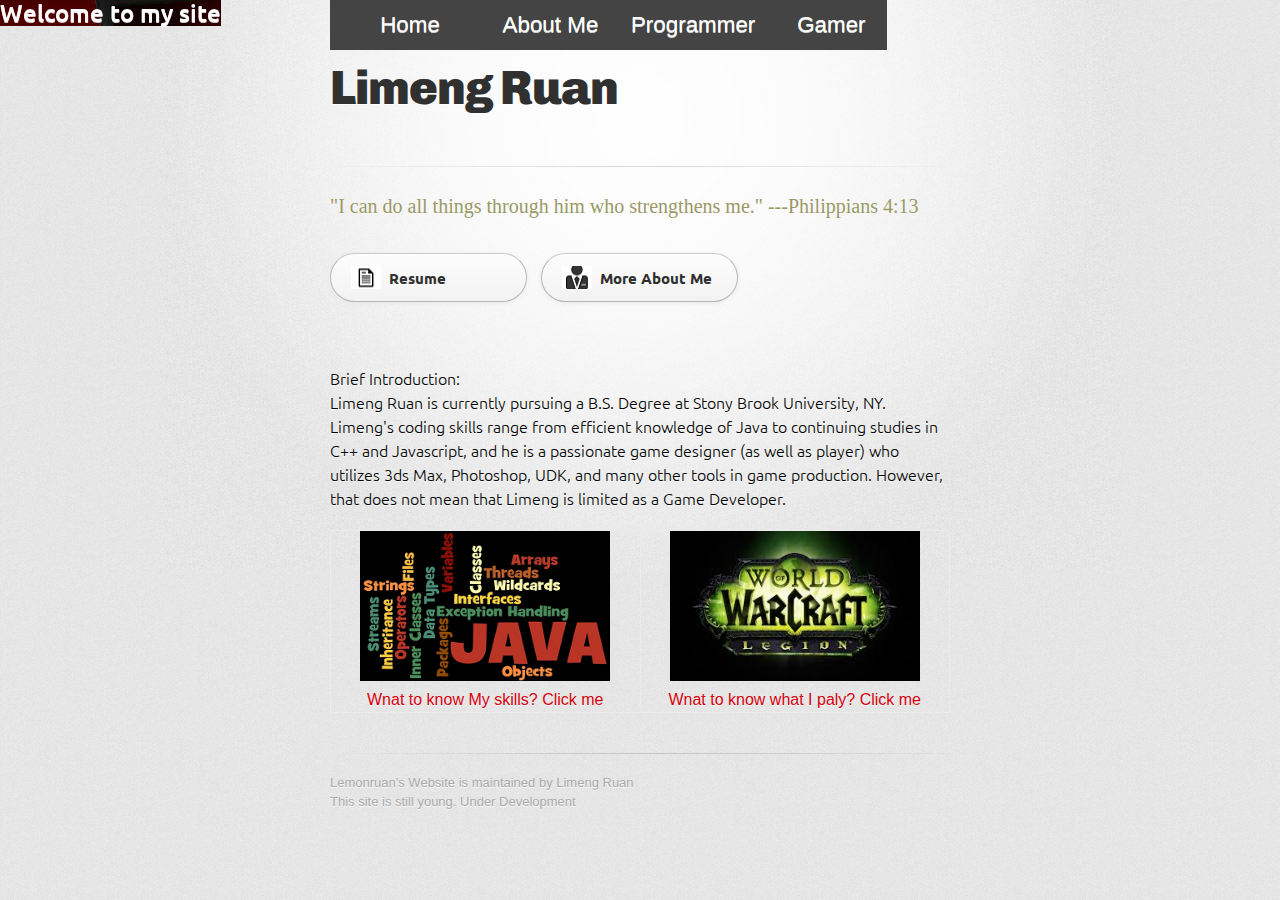
==== index.html @ 929a324a "Update index.html" ====
<!DOCTYPE html>
<html>
  <head>
    <meta charset='utf-8'>
    <meta http-equiv="X-UA-Compatible" content="chrome=1">
    <link href='https://fonts.googleapis.com/css?family=Chivo:900' rel='stylesheet' type='text/css'>
    <link rel="stylesheet" type="text/css" href="stylesheets/stylesheet.css" media="screen">
    <link rel="stylesheet" type="text/css" href="stylesheets/github-dark.css" media="screen">
    <link rel="stylesheet" type="text/css" href="stylesheets/print.css" media="print">
	<link rel="stylesheet" type="text/css" href="http://fonts.googleapis.com/css?family=Ubuntu:regular,bold&subset=Latin">
    <!--[if lt IE 9]>
    <script src="//html5shiv.googlecode.com/svn/trunk/html5.js"></script>
    <![endif]-->
    <title>Lemonruan's Website</title>
  </head>

  <body>
    <div id="container">
	<h6>Welcome to my site</h6>
      <div class="inner">
	  <div class="nav">
			<ul>
				<li class="home"><a href="index.html">Home</a></li>
				<li class="about"><a href="about-me-page.html">About Me</a></li>
				<li class="as a programmer"><a href="skill-page.html">Programmer</a></li>
				<li class="as a gamer"><a href="gamer.html">Gamer</a></li>
			</ul>
			</div>
		<br>
        <header>
          <h1>Limeng Ruan</h1>
          <h2></h2>
        </header>

        <hr>
		
		<h3>"I can do all things through him who strengthens me."      ---Philippians 4:13</h3>
		<br>
		<section id="downloads" class="clearfix">
          <a href="files/resume.pdf" id="resume" class="button" target="_blank"><span>Resume</span></a>
		  <a href="about-me-page.html" id="page-lemon" class="button"><span>More About Me</span></a>
        </section>
		
		<br>
		

        <section id="main_content">
          <p>Brief Introduction:<br>
          Limeng Ruan is currently pursuing a B.S. Degree at Stony Brook University, NY. Limeng's coding 
		  skills range from efficient knowledge of Java to continuing studies in C++ and Javascript, and 
		  he is a passionate game designer (as well as player) who utilizes 3ds Max, Photoshop, UDK, and 
		  many other tools in game production. However, that does not mean that Limeng is limited as a 
		  Game Developer.</p>
        </section>
		
		<section>
			<table width="100%" border="5" cellspacing="5" cellpadding="5">
				<tr>
				<td width="50%" align="left"><figure>
					<img src="images/java.png" alt="Your Browser does not support this image" width="250" height="150"></img>
					<figcaption><a href="skill-page.html">Wnat to know My skills? Click me</a></figcaption>
				</figure></td>
				<td align="right">
					<figure>
					<img src="images/game.jpg" alt="Your Browser does not support this image" width="250" height="150"></img>
					<figcaption><a href="gamer.html">Wnat to know what I paly? Click me</a></figcaption>
				</figure></td>
				</tr>
			</table>
			
		</section>

        <footer>
          Lemonruan's Website is maintained by Limeng Ruan</a><br>
          This site is still young. Under Development
        </footer>

        
      </div>
    </div>
  </body>
</html>
---- stylesheets/stylesheet.css ----
/* http://meyerweb.com/eric/tools/css/reset/
   v2.0 | 20110126
   License: none (public domain)
*/
html, body, div, span, applet, object, iframe,
h1, h2, h3, h4, h5, h6, p, blockquote, pre,
a, abbr, acronym, address, big, cite, code,
del, dfn, em, img, ins, kbd, q, s, samp,
small, strike, strong, sub, sup, tt, var,
b, u, i, center,
dl, dt, dd, ol, ul, li,
fieldset, form, label, legend,
table, caption, tbody, tfoot, thead, tr, th, td,
article, aside, canvas, details, embed,
figure, figcaption, footer, header, hgroup,
menu, nav, output, ruby, section, summary,
time, mark, audio, video {
	padding: 0;
	margin: 0;
	font: inherit;
	font-size: 100%;
	vertical-align: baseline;
	border: 0;
}
/* HTML5 display-role reset for older browsers */
article, aside, details, figcaption, figure,
footer, header, hgroup, menu, nav, section {
	display: block;
}
body {
	line-height: 1;
}
ol, ul {
	list-style: none;
}
blockquote, q {
	quotes: none;
}
blockquote:before, blockquote:after,
q:before, q:after {
	content: '';
	content: none;
}
table {
	border-spacing: 0;
	border-collapse: collapse;
}

/* LAYOUT STYLES */
body {
  font-family: 'Helvetica Neue', Helvetica, Arial, serif;
  font-size: 1em;
  line-height: 1.5;
  color: #6d6d6d;
  text-shadow: 0 1px 0 rgba(255, 255, 255, 0.8);
  background: #e7e7e7 url(../images/body-bg.png) 0 0 repeat;
}

a {
  color: #d5000d;
}
a:hover {
  color: #c5000c;
}

header {
  padding-top: 35px;
  padding-bottom: 25px;
}

header h1 {
  font-family: 'Chivo', 'Helvetica Neue', Helvetica, Arial, serif;
  font-size: 48px; font-weight: 900;
  line-height: 1.2;
  color: #303030;
  letter-spacing: -1px;
}

header h2 {
  font-size: 24px;
  font-weight: normal;
  line-height: 1.3;
  color: #aaa;
  letter-spacing: -1px;
}

#container {
  min-height: 595px;
  background: transparent url(../images/highlight-bg.jpg) 50% 0 no-repeat;
}

.inner {
  width: 620px;
  margin: 0 auto;
}

#container .inner img {
  max-width: 100%;
}

#downloads {
  margin-bottom: 40px;
}

#name-link{
	color: black;
}

.nav ul {
	position: fixed;
  list-style: none;
  background-color: #444;
  text-align: center;
  padding: 0;
  margin: 0;
}
.nav li {
  font-family: 'Oswald', sans-serif;
  font-size: 1.2em;
  line-height: 40px;
  height: 40px;
  border-bottom: 1px solid #888;
}
 
.nav a {
  text-decoration: none;
  color: #fff;
  display: block;
  transition: .3s background-color;
}
 
.nav a:hover {
  background-color: #005f5f;
}
 
.nav a.active {
  background-color: #fff;
  color: #444;
  cursor: default;
}
 
@media screen and (min-width: 600px) {
  .nav li {
    width: 120px;
    border-bottom: none;
    height: 50px;
    line-height: 50px;
    font-size: 1.4em;
  }
 
  /* Display Inline */
  .nav li {
    display: inline-block;
    margin-right: -4px;
  }

a.button {
  display: block;
  float: left;
  width: 179px;
  padding: 12px 8px 12px 8px;
  margin-right: 14px;
  font-family: Ubuntu;
  font-size: 15px;
  font-weight: bold;
  line-height: 25px;
  color: #303030;
  background: #fdfdfd; /* Old browsers */
  background: -moz-linear-gradient(top,  #fdfdfd 0%, #f2f2f2 100%); /* FF3.6+ */
  background: -webkit-gradient(linear, left top, left bottom, color-stop(0%,#fdfdfd), color-stop(100%,#f2f2f2)); /* Chrome,Safari4+ */
  background: -webkit-linear-gradient(top,  #fdfdfd 0%,#f2f2f2 100%); /* Chrome10+,Safari5.1+ */
  background: -o-linear-gradient(top,  #fdfdfd 0%,#f2f2f2 100%); /* Opera 11.10+ */
  background: -ms-linear-gradient(top,  #fdfdfd 0%,#f2f2f2 100%); /* IE10+ */
  background: linear-gradient(top,  #fdfdfd 0%,#f2f2f2 100%); /* W3C */
  filter: progid:DXImageTransform.Microsoft.gradient( startColorstr='#fdfdfd', endColorstr='#f2f2f2',GradientType=0 ); /* IE6-9 */
  border-top: solid 1px #cbcbcb;
  border-right: solid 1px #b7b7b7;
  border-bottom: solid 1px #b3b3b3;
  border-left: solid 1px #b7b7b7;
  border-radius: 30px;
  -webkit-box-shadow: 10px 10px 5px #888;
  -moz-box-shadow: 10px 10px 5px #888;
  box-shadow: 0px 1px 5px #e8e8e8;
  -moz-border-radius: 30px;
  -webkit-border-radius: 30px;
}
a.button:hover {
  background: #fafafa; /* Old browsers */
  background: -moz-linear-gradient(top,  #fdfdfd 0%, #f6f6f6 100%); /* FF3.6+ */
  background: -webkit-gradient(linear, left top, left bottom, color-stop(0%,#fdfdfd), color-stop(100%,#f6f6f6)); /* Chrome,Safari4+ */
  background: -webkit-linear-gradient(top,  #fdfdfd 0%,#f6f6f6 100%); /* Chrome10+,Safari5.1+ */
  background: -o-linear-gradient(top,  #fdfdfd 0%,#f6f6f6 100%); /* Opera 11.10+ */
  background: -ms-linear-gradient(top,  #fdfdfd 0%,#f6f6f6 100%); /* IE10+ */
  background: linear-gradient(top,  #fdfdfd 0%,#f6f6f6, 100%); /* W3C */
  filter: progid:DXImageTransform.Microsoft.gradient( startColorstr='#fdfdfd', endColorstr='#f6f6f6',GradientType=0 ); /* IE6-9 */
  border-top: solid 1px #b7b7b7;
  border-right: solid 1px #b3b3b3;
  border-bottom: solid 1px #b3b3b3;
  border-left: solid 1px #b3b3b3;
}

a.button span {
  display: block;
  height: 23px;
  padding-left: 50px;
}

#page-lemon span{
	background: transparent url(../images/profileicon.png) 12px 50% no-repeat;
}

#resume span{
	background: transparent url(../images/paper.png) 12px 50% no-repeat;
}

#download-zip span {
  background: transparent url(../images/zip-icon.png) 12px 50% no-repeat;
}
#download-tar-gz span {
  background: transparent url(../images/tar-gz-icon.png) 12px 50% no-repeat;
}
#view-on-github span {
  background: transparent url(../images/octocat-icon.png) 12px 50% no-repeat;
}
#view-on-github {
  margin-right: 0;
}

code, pre {
  margin-bottom: 30px;
  font-family: Monaco, "Bitstream Vera Sans Mono", "Lucida Console", Terminal;
  font-size: 14px;
  color: #222;
}

code {
  padding: 0 3px;
  background-color: #f2f2f2;
  border: solid 1px #ddd;
}

pre {
  padding: 20px;
  overflow: auto;
  color: #f2f2f2;
  text-shadow: none;
  background: #303030;
}
pre code {
  padding: 0;
  color: #f2f2f2;
  background-color: #303030;
  border: none;
}

ul, ol, dl {
  margin-bottom: 20px;
}


/* COMMON STYLES */

hr {
  height: 1px;
  padding-bottom: 1em;
  margin-top: 1em;
  line-height: 1px;
  background: transparent url('../images/hr.png') 50% 0 no-repeat;
  border: none;
}

strong {
  font-weight: bold;
}

em {
  font-style: italic;
}

table {
  width: 100%;
  border: 1px solid #ebebeb;
}

th {
  font-weight: 500;
}

td {
  font-weight: 300;
  text-align: center;
  border: 1px solid #ebebeb;
}

form {
  padding: 20px;
  background: #f2f2f2;

}


/* GENERAL ELEMENT TYPE STYLES */

h1 {
  font-size: 32px;
  font-family: Ubuntu;
}

h2 {
	font-family: Ubuntu;
  margin-bottom: 8px;
  font-size: 22px;
  font-weight: bold;
  color: #303030;
}

h3 {
	font-family: Ubuntu;
  margin-bottom: 8px;
  font-size: 20px;
  font-weight: italic;
  font-family: Papyrus, fantasy;
  color: #999966;
}

h4 {
font-family: Ubuntu;
  font-size: 18px;
  font-weight: bold;
  color: #303030;
}

h5 {
font-family: Ubuntu;
  font-size: 1em;
  color: #303030;
}

h6 {
	position: fixed;
	background: transparent url(../images/header.jpg) 0 0;
	font-family: Ubuntu;
	font-size: 24px;
	font-style: normal;
	font-variant: normal;
	font-weight: 500;
	line-height: 26.3999996185303px;
	color: #FFFFFF;
}

p {
  margin-bottom: 20px;
  font-weight: 300;
  color: black;
  font-family: Ubuntu;
}

a {
  text-decoration: none;
}

p a {
  font-weight: 400;
}

blockquote {
  padding: 0 0 0 30px;
  margin-bottom: 20px;
  font-size: 1.6em;
  border-left: 10px solid #e9e9e9;
}

ul li {
  list-style-position: inside;
  list-style: disc;
  padding-left: 20px;
}

ul#icons li {
    display:inline;
	padding-right: 5px;
}

ol li {
  list-style-position: inside;
  list-style: decimal;
  padding-left: 3px;
}

dl dt {
  color: #303030;
}

footer {
  padding-top: 20px;
  padding-bottom: 30px;
  margin-top: 40px;
  font-size: 13px;
  color: #aaa;
  background: transparent url('../images/hr.png') 0 0 no-repeat;
}

footer a {
  color: #666;
}
footer a:hover {
  color: #444;
}

/* MISC */
.clearfix:after {
  display: block;
  height: 0;
  clear: both;
  visibility: hidden;
  content: '.';
}

.clearfix {display: inline-block;}
* html .clearfix {height: 1%;}
.clearfix {display: block;}

/* #Media Queries
================================================== */

/* Smaller than standard 960 (devices and browsers) */
@media only screen and (max-width: 959px) { }

/* Tablet Portrait size to standard 960 (devices and browsers) */
@media only screen and (min-width: 768px) and (max-width: 959px) { }

/* All Mobile Sizes (devices and browser) */
@media only screen and (max-width: 767px) {
  header {
    padding-top: 10px;
    padding-bottom: 10px;
  }
  #downloads {
    margin-bottom: 25px;
  }
  #download-zip, #download-tar-gz {
    display: none;
  }
  .inner {
    width: 94%;
    margin: 0 auto;
  }
}

/* Mobile Landscape Size to Tablet Portrait (devices and browsers) */
@media only screen and (min-width: 480px) and (max-width: 767px) { }

/* Mobile Portrait Size to Mobile Landscape Size (devices and browsers) */
@media only screen and (max-width: 479px) { }
---- stylesheets/github-dark.css ----
/*
   Copyright 2014 GitHub Inc.

   Licensed under the Apache License, Version 2.0 (the "License");
   you may not use this file except in compliance with the License.
   You may obtain a copy of the License at

       http://www.apache.org/licenses/LICENSE-2.0

   Unless required by applicable law or agreed to in writing, software
   distributed under the License is distributed on an "AS IS" BASIS,
   WITHOUT WARRANTIES OR CONDITIONS OF ANY KIND, either express or implied.
   See the License for the specific language governing permissions and
   limitations under the License.

*/

.pl-c /* comment */ {
  color: #969896;
}

.pl-c1      /* constant, markup.raw, meta.diff.header, meta.module-reference, meta.property-name, support, support.constant, support.variable, variable.other.constant */,
.pl-s .pl-v /* string variable */ {
  color: #0099cd;
}

.pl-e  /* entity */,
.pl-en /* entity.name */ {
  color: #9774cb;
}

.pl-s .pl-s1 /* string source */,
.pl-smi      /* storage.modifier.import, storage.modifier.package, storage.type.java, variable.other, variable.parameter.function */ {
  color: #ddd;
}

.pl-ent /* entity.name.tag */ {
  color: #7bcc72;
}

.pl-k /* keyword, storage, storage.type */ {
  color: #cc2372;
}

.pl-pds              /* punctuation.definition.string, string.regexp.character-class */,
.pl-s                /* string */,
.pl-s .pl-pse .pl-s1 /* string punctuation.section.embedded source */,
.pl-sr               /* string.regexp */,
.pl-sr .pl-cce       /* string.regexp constant.character.escape */,
.pl-sr .pl-sra       /* string.regexp string.regexp.arbitrary-repitition */,
.pl-sr .pl-sre       /* string.regexp source.ruby.embedded */ {
  color: #3c66e2;
}

.pl-v /* variable */ {
  color: #fb8764;
}

.pl-id /* invalid.deprecated */ {
  color: #e63525;
}

.pl-ii /* invalid.illegal */ {
  background-color: #e63525;
  color: #f8f8f8;
}

.pl-sr .pl-cce /* string.regexp constant.character.escape */ {
  color: #7bcc72;
  font-weight: bold;
}

.pl-ml /* markup.list */ {
  color: #c26b2b;
}

.pl-mh        /* markup.heading */,
.pl-mh .pl-en /* markup.heading entity.name */,
.pl-ms        /* meta.separator */ {
  color: #264ec5;
  font-weight: bold;
}

.pl-mq /* markup.quote */ {
  color: #00acac;
}

.pl-mi /* markup.italic */ {
  color: #ddd;
  font-style: italic;
}

.pl-mb /* markup.bold */ {
  color: #ddd;
  font-weight: bold;
}

.pl-md /* markup.deleted, meta.diff.header.from-file */ {
  background-color: #ffecec;
  color: #bd2c00;
}

.pl-mi1 /* markup.inserted, meta.diff.header.to-file */ {
  background-color: #eaffea;
  color: #55a532;
}

.pl-mdr /* meta.diff.range */ {
  color: #9774cb;
  font-weight: bold;
}

.pl-mo /* meta.output */ {
  color: #264ec5;
}
---- stylesheets/print.css ----
html, body, div, span, applet, object, iframe,
h1, h2, h3, h4, h5, h6, p, blockquote, pre,
a, abbr, acronym, address, big, cite, code,
del, dfn, em, img, ins, kbd, q, s, samp,
small, strike, strong, sub, sup, tt, var,
b, u, i, center,
dl, dt, dd, ol, ul, li,
fieldset, form, label, legend,
table, caption, tbody, tfoot, thead, tr, th, td,
article, aside, canvas, details, embed,
figure, figcaption, footer, header, hgroup,
menu, nav, output, ruby, section, summary,
time, mark, audio, video {
  padding: 0;
  margin: 0;
  font: inherit;
  font-size: 100%;
  vertical-align: baseline;
  border: 0;
}
/* HTML5 display-role reset for older browsers */
article, aside, details, figcaption, figure,
footer, header, hgroup, menu, nav, section {
  display: block;
}
body {
  line-height: 1;
}
ol, ul {
  list-style: none;
}
blockquote, q {
  quotes: none;
}
blockquote:before, blockquote:after,
q:before, q:after {
  content: '';
  content: none;
}
table {
  border-spacing: 0;
  border-collapse: collapse;
}
body {
  font-family: 'Helvetica Neue', Helvetica, Arial, serif;
  font-size: 13px;
  line-height: 1.5;
  color: #000;
}

a {
  font-weight: bold;
  color: #d5000d;
}

header {
  padding-top: 35px;
  padding-bottom: 10px;
}

header h1 {
  font-size: 48px;
  font-weight: bold;
  line-height: 1.2;
  color: #303030;
  letter-spacing: -1px;
}

header h2 {
  font-size: 24px;
  font-weight: normal;
  line-height: 1.3;
  color: #aaa;
  letter-spacing: -1px;
}
#downloads {
  display: none;
}
#main_content {
  padding-top: 20px;
}

code, pre {
  margin-bottom: 30px;
  font-family: Monaco, "Bitstream Vera Sans Mono", "Lucida Console", Terminal;
  font-size: 12px;
  color: #222;
}

code {
  padding: 0 3px;
}

pre {
  padding: 20px;
  overflow: auto;
  border: solid 1px #ddd;
}
pre code {
  padding: 0;
}

ul, ol, dl {
  margin-bottom: 20px;
}


/* COMMON STYLES */

table {
  width: 100%;
  border: 1px solid #ebebeb;
}

th {
  font-weight: 500;
}

td {
  font-weight: 300;
  text-align: center;
  border: 1px solid #ebebeb;
}

form {
  padding: 20px;
  background: #f2f2f2;

}


/* GENERAL ELEMENT TYPE STYLES */

h1 {
  font-size: 2.8em;
}

h2 {
  margin-bottom: 8px;
  font-size: 22px;
  font-weight: bold;
  color: #303030;
}

h3 {
  margin-bottom: 8px;
  font-size: 18px;
  font-weight: bold;
  color: #d5000d;
}

h4 {
  font-size: 16px;
  font-weight: bold;
  color: #303030;
}

h5 {
  font-size: 1em;
  color: #303030;
}

h6 {
  font-size: .8em;
  color: #303030;
}

p {
  margin-bottom: 20px;
  font-weight: 300;
}

a {
  text-decoration: none;
}

p a {
  font-weight: 400;
}

blockquote {
  padding: 0 0 0 30px;
  margin-bottom: 20px;
  font-size: 1.6em;
  border-left: 10px solid #e9e9e9;
}

ul li {
  list-style-position: inside;
  list-style: disc;
  padding-left: 20px;
}

ol li {
  list-style-position: inside;
  list-style: decimal;
  padding-left: 3px;
}

dl dd {
  font-style: italic;
  font-weight: 100;
}

footer {
  padding-top: 20px;
  padding-bottom: 30px;
  margin-top: 40px;
  font-size: 13px;
  color: #aaa;
}

footer a {
  color: #666;
}

/* MISC */
.clearfix:after {
  display: block;
  height: 0;
  clear: both;
  visibility: hidden;
  content: '.';
}

.clearfix {display: inline-block;}
* html .clearfix {height: 1%;}
.clearfix {display: block;}
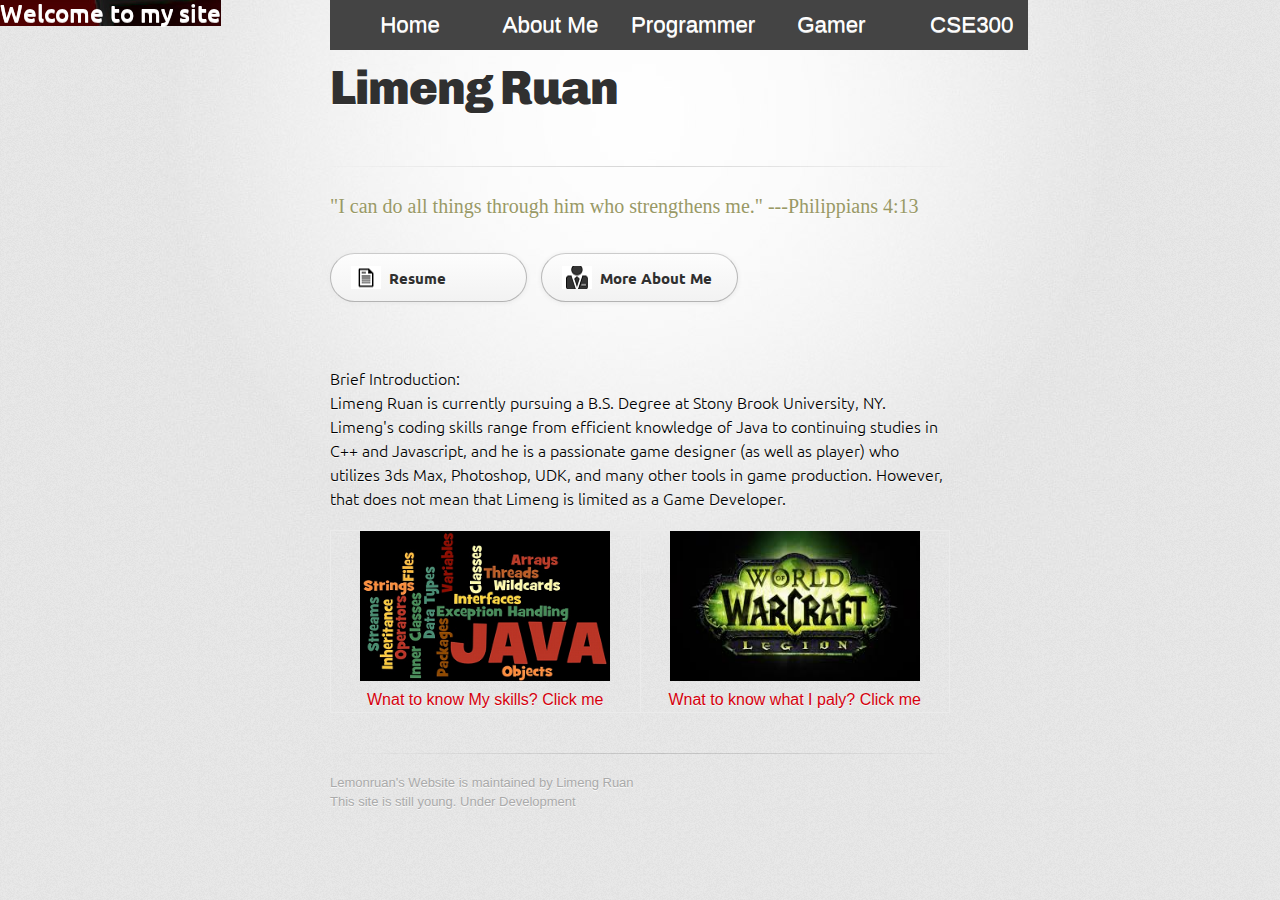
==== commit 5bbbb80f: "Update index.html" ====
--- a/index.html
+++ b/index.html
@@ -24,6 +24,7 @@
 				<li class="about"><a href="about-me-page.html">About Me</a></li>
 				<li class="as a programmer"><a href="skill-page.html">Programmer</a></li>
 				<li class="as a gamer"><a href="gamer.html">Gamer</a></li>
+				<li class="for CSE300"><a href="cse300.html">CSE300</li>
 			</ul>
 			</div>
 		<br>
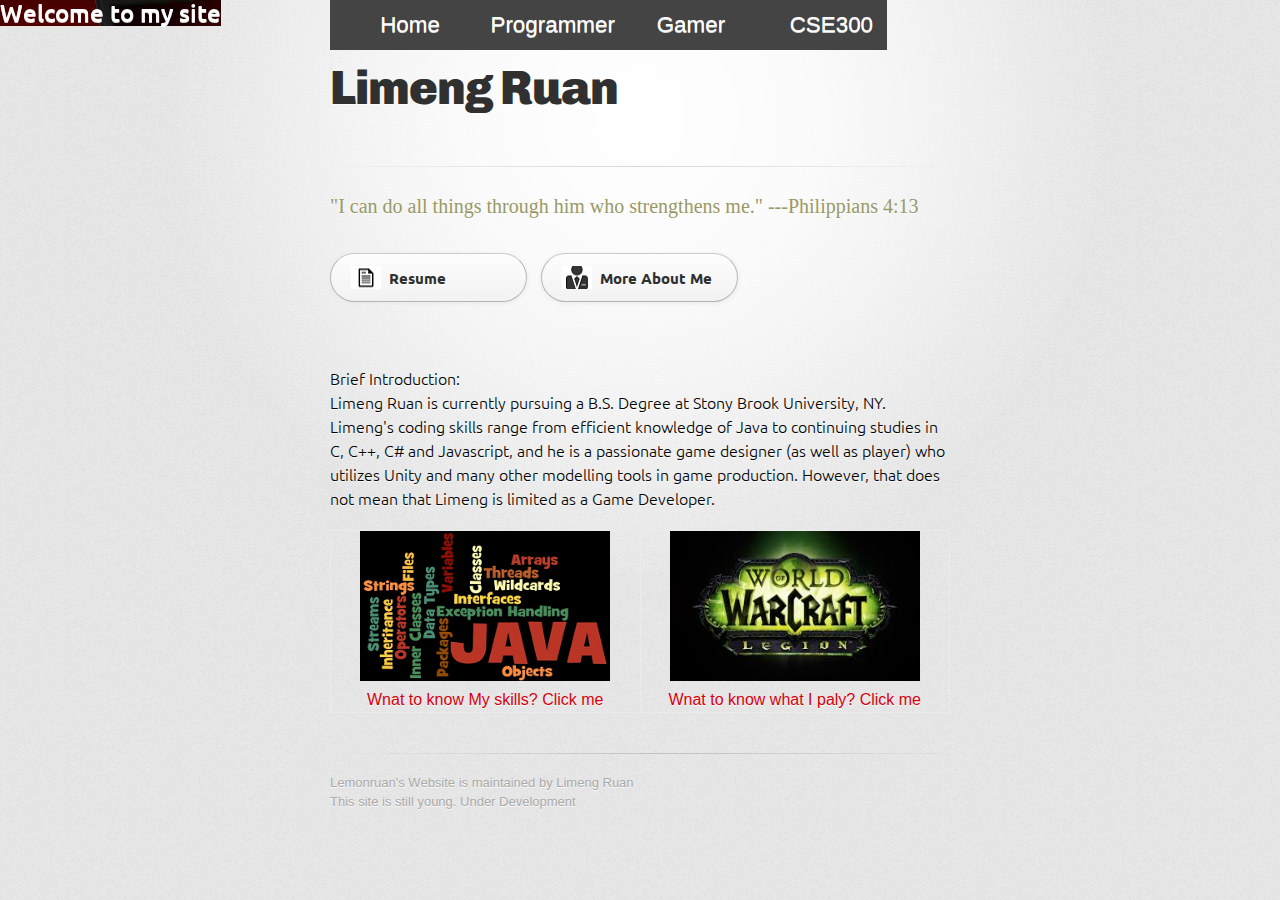
==== commit 9b51e16c: "5/18" ====
--- a/index.html
+++ b/index.html
@@ -21,10 +21,9 @@
 	  <div class="nav">
 			<ul>
 				<li class="home"><a href="index.html">Home</a></li>
-				<li class="about"><a href="about-me-page.html">About Me</a></li>
 				<li class="as a programmer"><a href="skill-page.html">Programmer</a></li>
 				<li class="as a gamer"><a href="gamer.html">Gamer</a></li>
-				<li class="for CSE300"><a href="cse300.html">CSE300</li>
+				<li class="for CSE300"><a href="cse300.html">CSE300</a></li>
 			</ul>
 			</div>
 		<br>
@@ -48,9 +47,9 @@
         <section id="main_content">
           <p>Brief Introduction:<br>
           Limeng Ruan is currently pursuing a B.S. Degree at Stony Brook University, NY. Limeng's coding 
-		  skills range from efficient knowledge of Java to continuing studies in C++ and Javascript, and 
-		  he is a passionate game designer (as well as player) who utilizes 3ds Max, Photoshop, UDK, and 
-		  many other tools in game production. However, that does not mean that Limeng is limited as a 
+		  skills range from efficient knowledge of Java to continuing studies in C, C++, C# and Javascript, and 
+		  he is a passionate game designer (as well as player) who utilizes Unity and 
+		  many other modelling tools in game production. However, that does not mean that Limeng is limited as a 
 		  Game Developer.</p>
         </section>
 		
--- a/stylesheets/stylesheet.css
+++ b/stylesheets/stylesheet.css
@@ -138,6 +138,24 @@
   color: #444;
   cursor: default;
 }
+
+.essays ul {
+  text-align: center;
+  padding: 0;
+  margin: 0;
+}
+
+.essays li {
+	display: inline;
+}
+
+.essays a{
+	color: #663300;
+	font-family: ubuntu;
+	font-weight: bold;
+	font-size: 20px;
+	text-decoration: none;
+}
  
 @media screen and (min-width: 600px) {
   .nav li {
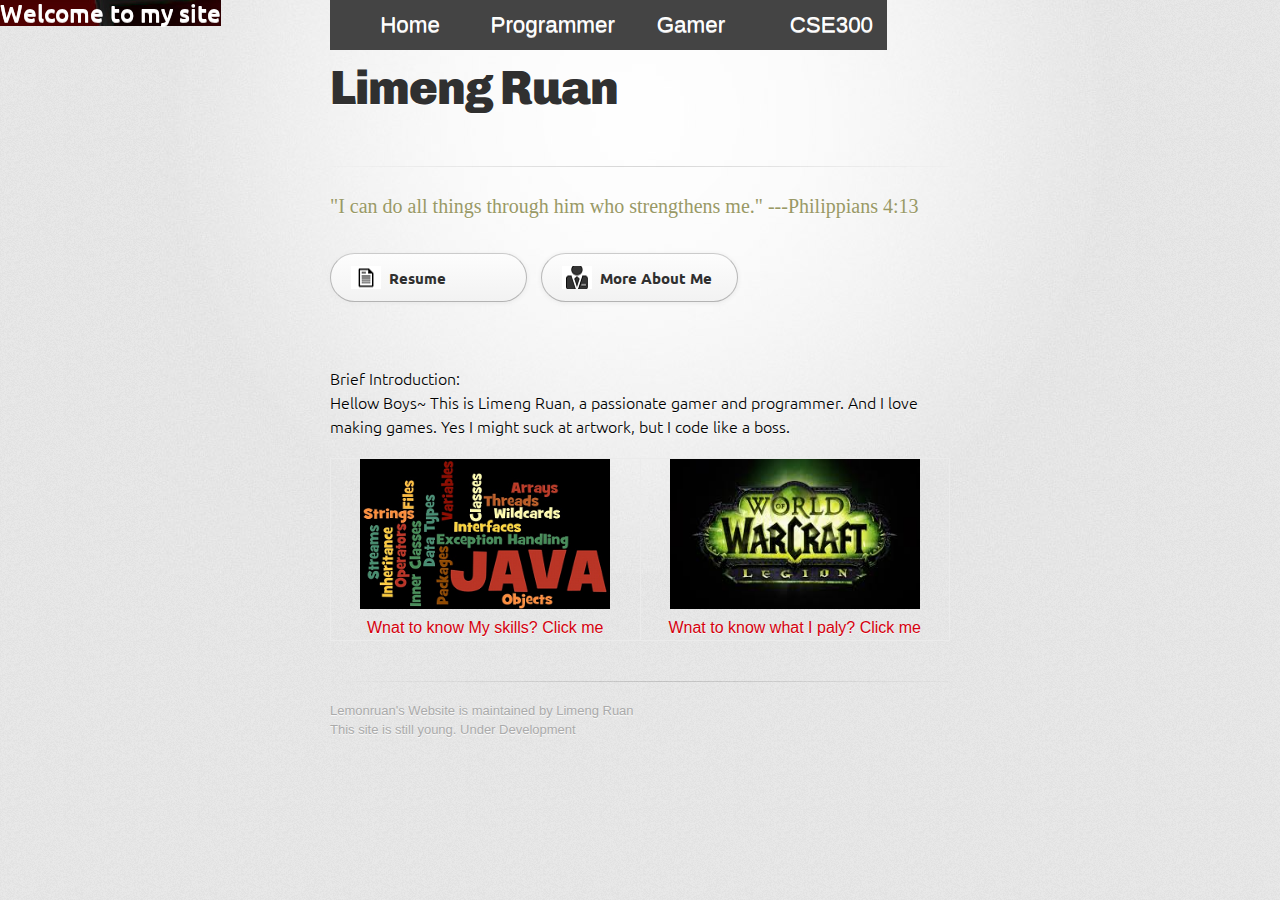
==== commit 96ebd6d1: "fafaadadas" ====
--- a/index.html
+++ b/index.html
@@ -46,11 +46,7 @@
 
         <section id="main_content">
           <p>Brief Introduction:<br>
-          Limeng Ruan is currently pursuing a B.S. Degree at Stony Brook University, NY. Limeng's coding 
-		  skills range from efficient knowledge of Java to continuing studies in C, C++, C# and Javascript, and 
-		  he is a passionate game designer (as well as player) who utilizes Unity and 
-		  many other modelling tools in game production. However, that does not mean that Limeng is limited as a 
-		  Game Developer.</p>
+          Hellow Boys~ This is Limeng Ruan, a passionate gamer and programmer. And I love making games. Yes I might suck at artwork, but I code like a boss.</p>
         </section>
 		
 		<section>
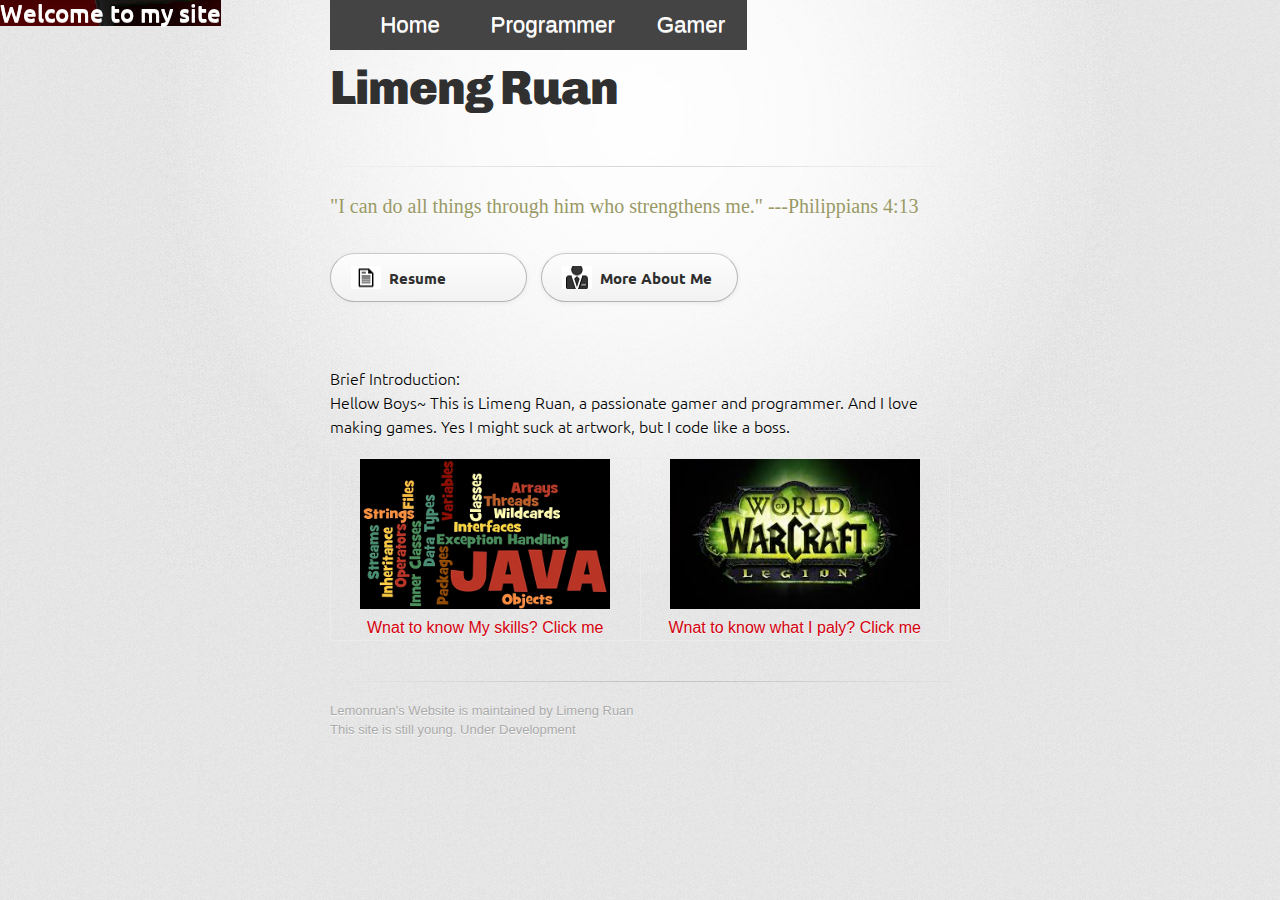
==== commit 30c43aea: "Update index.html" ====
--- a/index.html
+++ b/index.html
@@ -23,7 +23,6 @@
 				<li class="home"><a href="index.html">Home</a></li>
 				<li class="as a programmer"><a href="skill-page.html">Programmer</a></li>
 				<li class="as a gamer"><a href="gamer.html">Gamer</a></li>
-				<li class="for CSE300"><a href="cse300.html">CSE300</a></li>
 			</ul>
 			</div>
 		<br>
